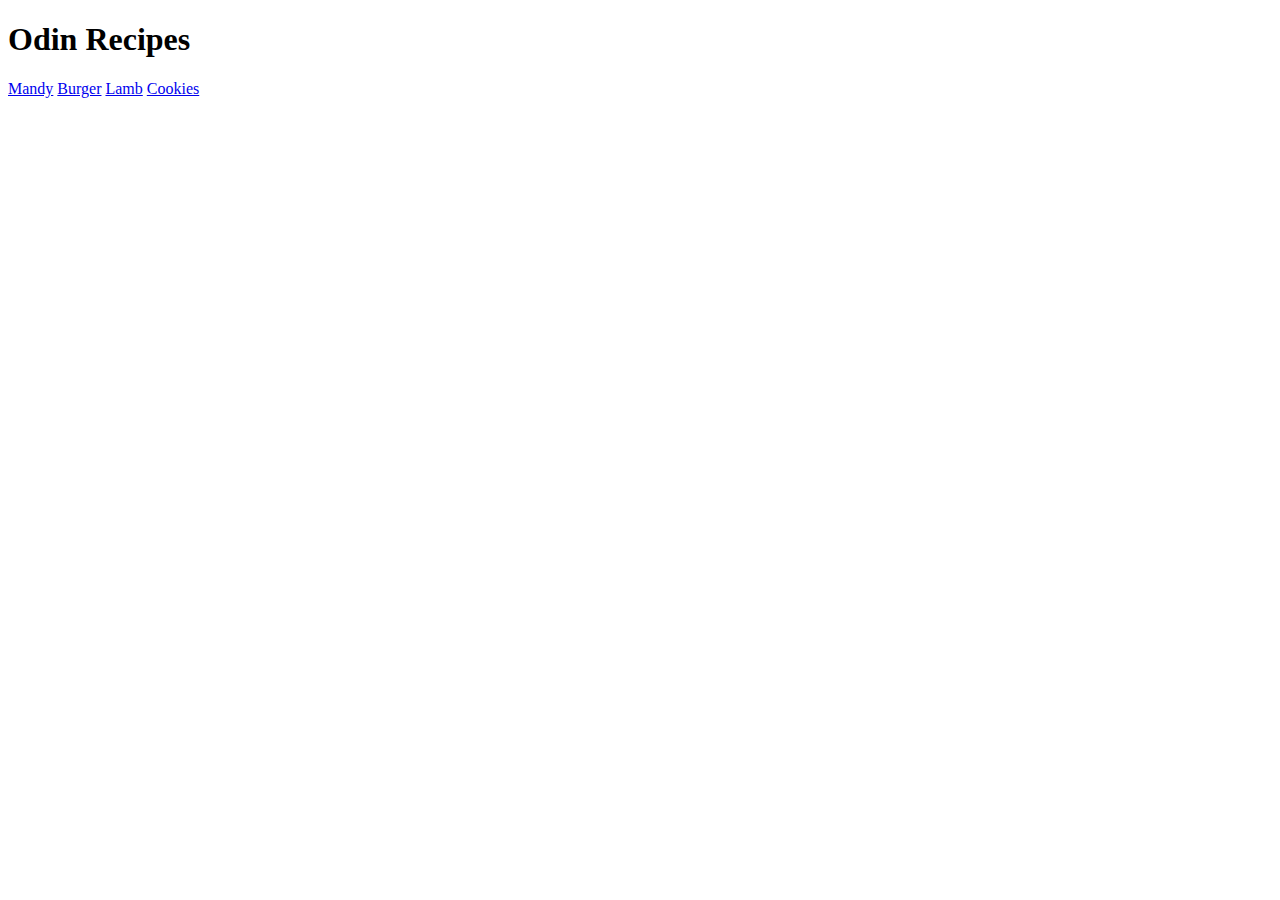
==== index.html @ 015053f0 "add README.md" ====
<!DOCTYPE html>
<html>
    <head>
        <meta charset="UTF-8">
        <title>Oden Recipes</title>
    </head>

    <body>
        <h1>Odin Recipes</h1>
        <a href="recipes/mandy.html">Mandy</a>
        <a href="recipes/burger.html">Burger</a>
        <a href="recipes/lamb.html">Lamb</a>
        <a href="recipes/cookies.html">Cookies</a>
    </body>
</html>
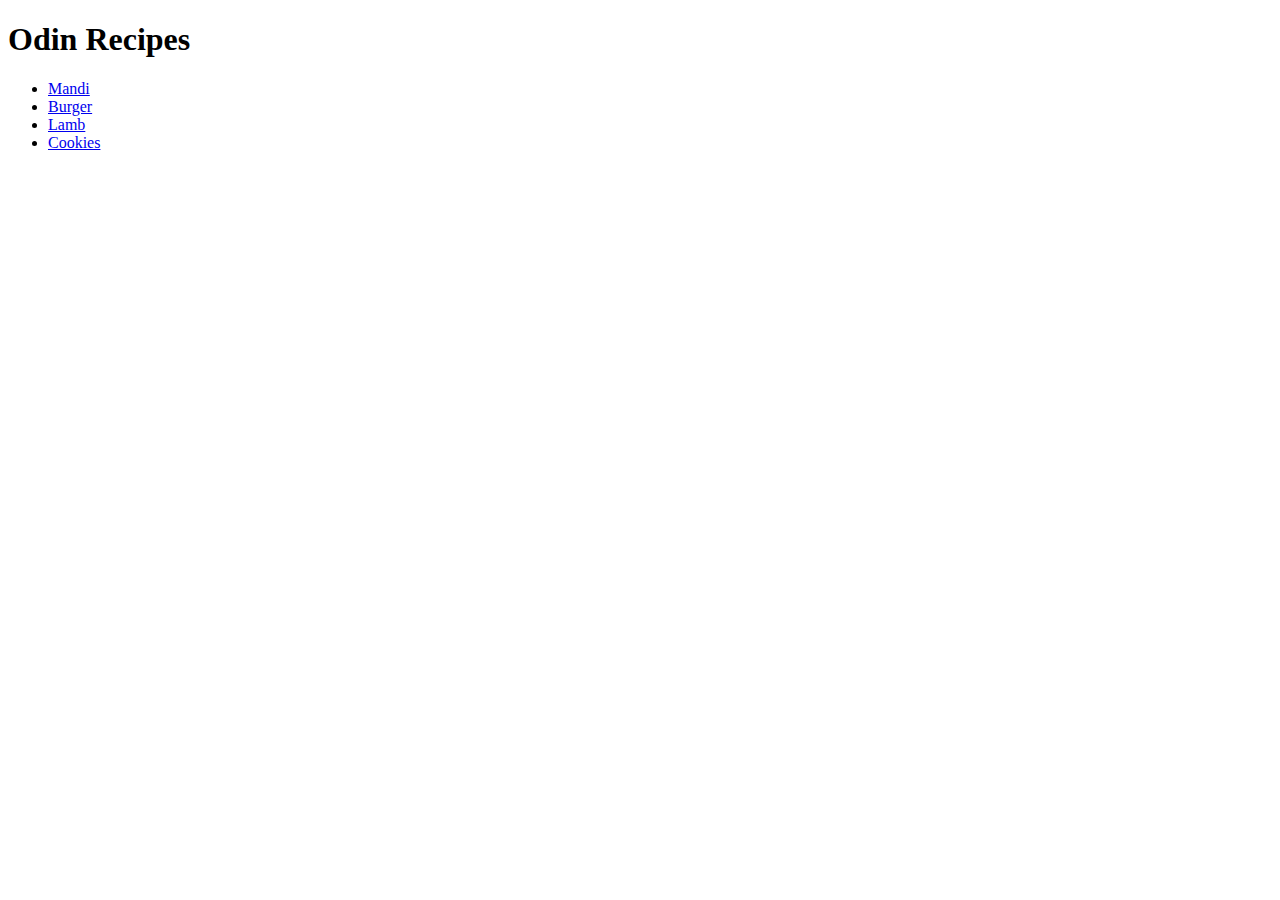
==== commit 414234df: "Add index.html" ====
--- a/index.html
+++ b/index.html
@@ -7,9 +7,12 @@
 
     <body>
         <h1>Odin Recipes</h1>
-        <a href="recipes/mandy.html">Mandy</a>
-        <a href="recipes/burger.html">Burger</a>
-        <a href="recipes/lamb.html">Lamb</a>
-        <a href="recipes/cookies.html">Cookies</a>
+        
+        <ul>
+        <li><a href="recipes/mandy.html">Mandi</a></li>
+        <li><a href="recipes/burger.html">Burger</a></li>
+        <li><a href="recipes/lamb.html">Lamb</a></li>
+        <li><a href="recipes/cookies.html">Cookies</a></li>
+        </ul>
     </body>
 </html>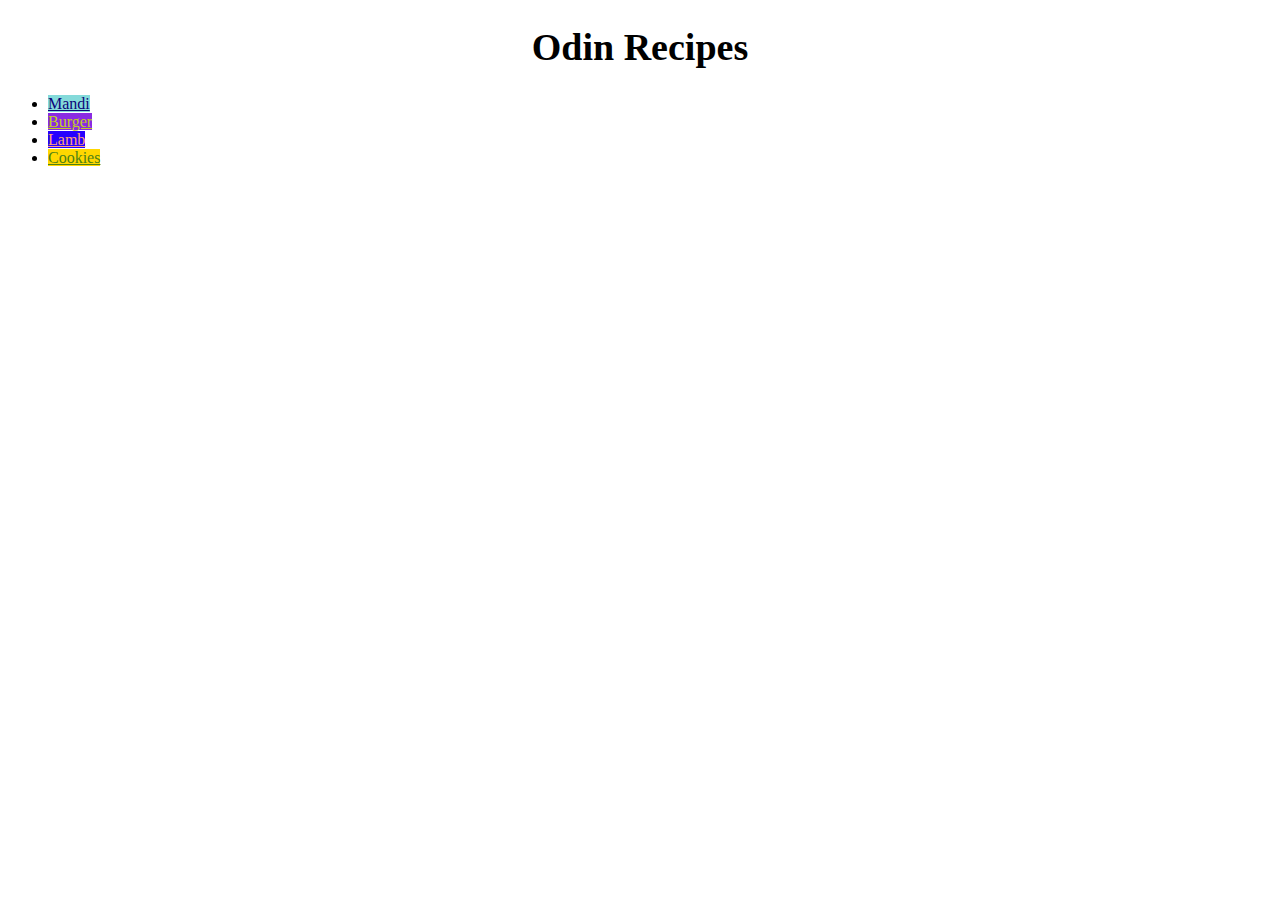
==== commit a131714f: "added css" ====
--- a/index.html
+++ b/index.html
@@ -3,16 +3,17 @@
     <head>
         <meta charset="UTF-8">
         <title>Oden Recipes</title>
+        <link rel="stylesheet" href="style.css"/>
     </head>
 
     <body>
-        <h1>Odin Recipes</h1>
+        <h1 id="title">Odin Recipes</h1>
         
         <ul>
-        <li><a href="recipes/mandy.html">Mandi</a></li>
-        <li><a href="recipes/burger.html">Burger</a></li>
-        <li><a href="recipes/lamb.html">Lamb</a></li>
-        <li><a href="recipes/cookies.html">Cookies</a></li>
+        <li><a class="name1" href="recipes/mandy.html">Mandi</a></li>
+        <li><a class="name2" href="recipes/burger.html">Burger</a></li>
+        <li><a class="name3" href="recipes/lamb.html">Lamb</a></li>
+        <li><a class="name4" href="recipes/cookies.html">Cookies</a></li>
         </ul>
     </body>
 </html>--- a/style.css
+++ b/style.css
@@ -0,0 +1,43 @@
+#title {
+    color: black;
+    font-size: 38px;
+    text-align: center;
+}
+
+
+.name1 {
+    background-color: rgb(132, 218, 218);
+    color: rgb(12, 2, 120);
+}
+
+.name2 {
+    background-color: blueviolet;
+    color: rgb(193, 207, 34);
+}
+
+.name3 {
+    background-color: rgb(38, 0, 255);
+    color: lightsalmon;
+}
+
+.name4 {
+    background-color: gold;
+    color: rgb(77, 128, 22);
+}
+
+
+<!-- The Recipes come next -->
+
+
+.bur-top {
+    background-color:  rgb(132, 218, 218);
+}
+
+img {
+    height: auto;
+    width: 500px
+}
+
+h1 {
+    text-align: center;
+}